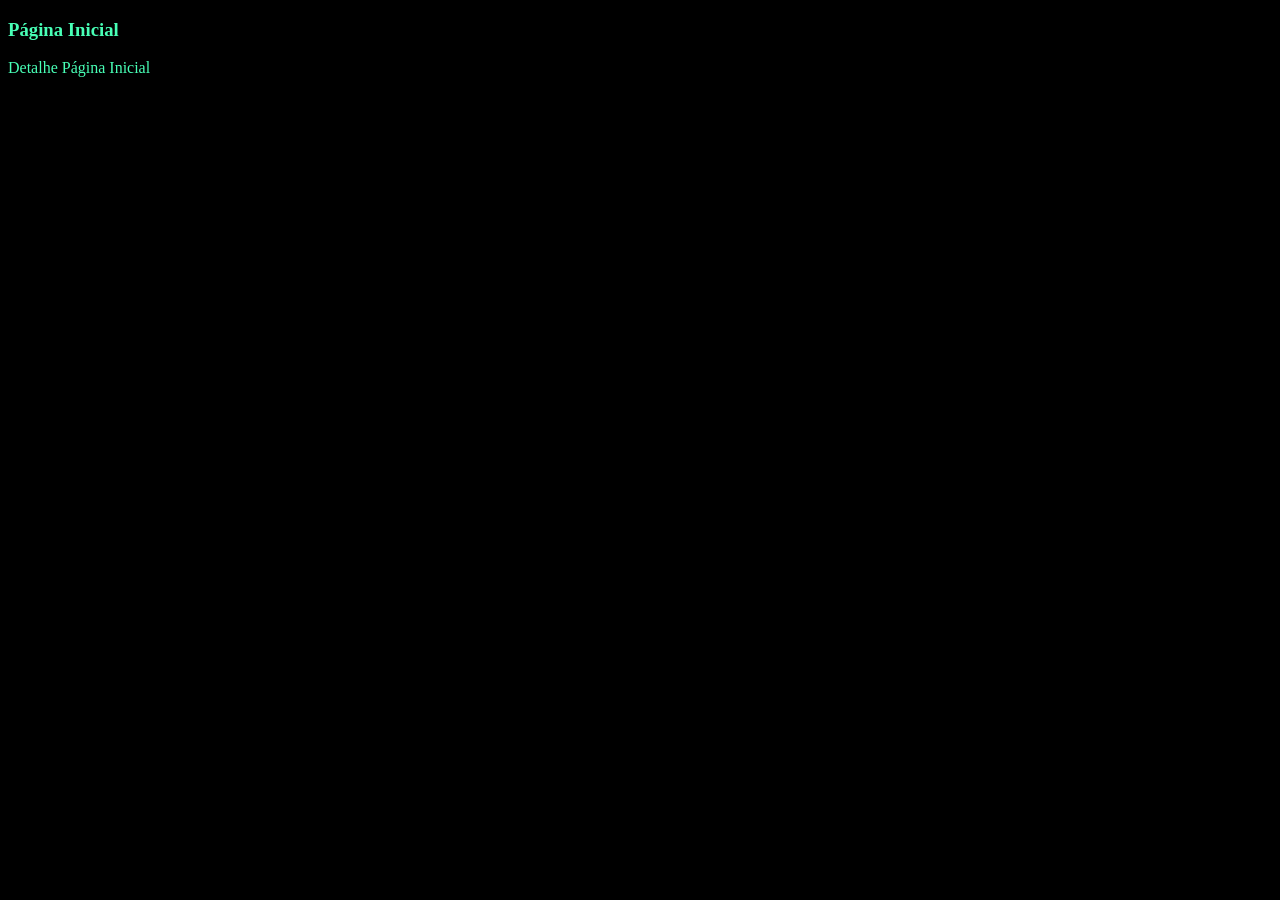
==== 3ºTRIMESTRE/express-01/src/pages/index.html @ 95f6ce9c "Atualização do server js" ====
<!DOCTYPE html>
<html lang="en">
<head>
    <meta charset="UTF-8">
    <meta name="viewport" content="width=device-width, initial-scale=1.0">
    <link rel="stylesheet" href="../../src/public/css/index.css">
    <title>Página Inicial</title>
</head>
<body>
    <h3>Página Inicial</h3>
    <p>Detalhe Página Inicial</p>
</body>
</html>
---- 3ºTRIMESTRE/express-01/src/public/css/index.css ----
* { 
    background-color: black;
    color: rgb(72, 255, 182)
}
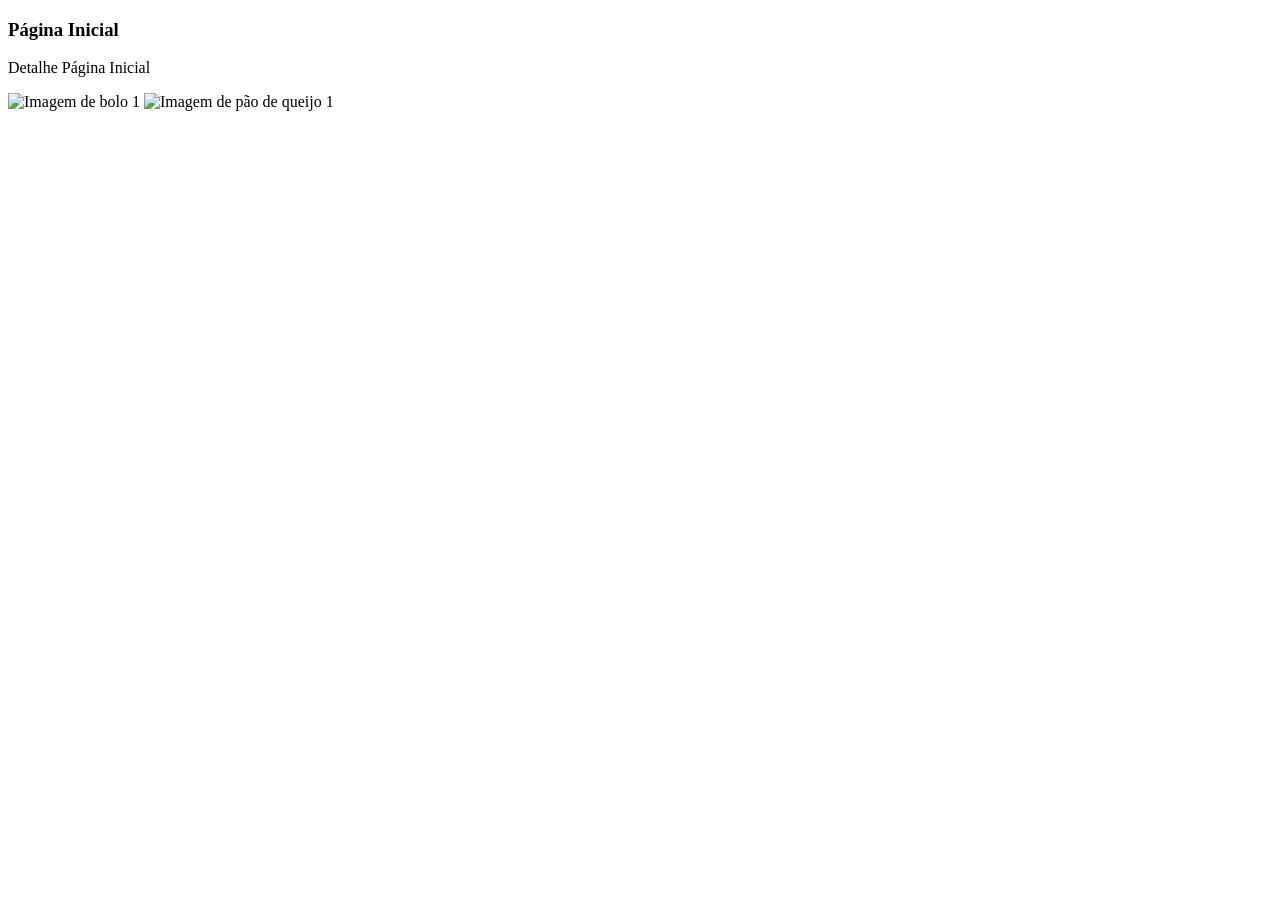
==== commit 77bace21: "Pending changes exported from your codespace" ====
--- a/3ºTRIMESTRE/express-01/src/pages/index.html
+++ b/3ºTRIMESTRE/express-01/src/pages/index.html
@@ -3,11 +3,15 @@
 <head>
     <meta charset="UTF-8">
     <meta name="viewport" content="width=device-width, initial-scale=1.0">
-    <link rel="stylesheet" href="../../src/public/css/index.css">
+    <link rel="stylesheet" href="/public/css/index.css">
     <title>Página Inicial</title>
 </head>
 <body>
     <h3>Página Inicial</h3>
     <p>Detalhe Página Inicial</p>
+    <div>
+        <img width='300' src="/public/images/DFB-Bolos-agosto-2025-41-scaled.jpg" alt="Imagem de bolo 1">
+        <img width='300' src="/public/images/Pão de Queijo-209.jpg" alt="Imagem de pão de queijo 1">
+    </div>
 </body>
 </html>
